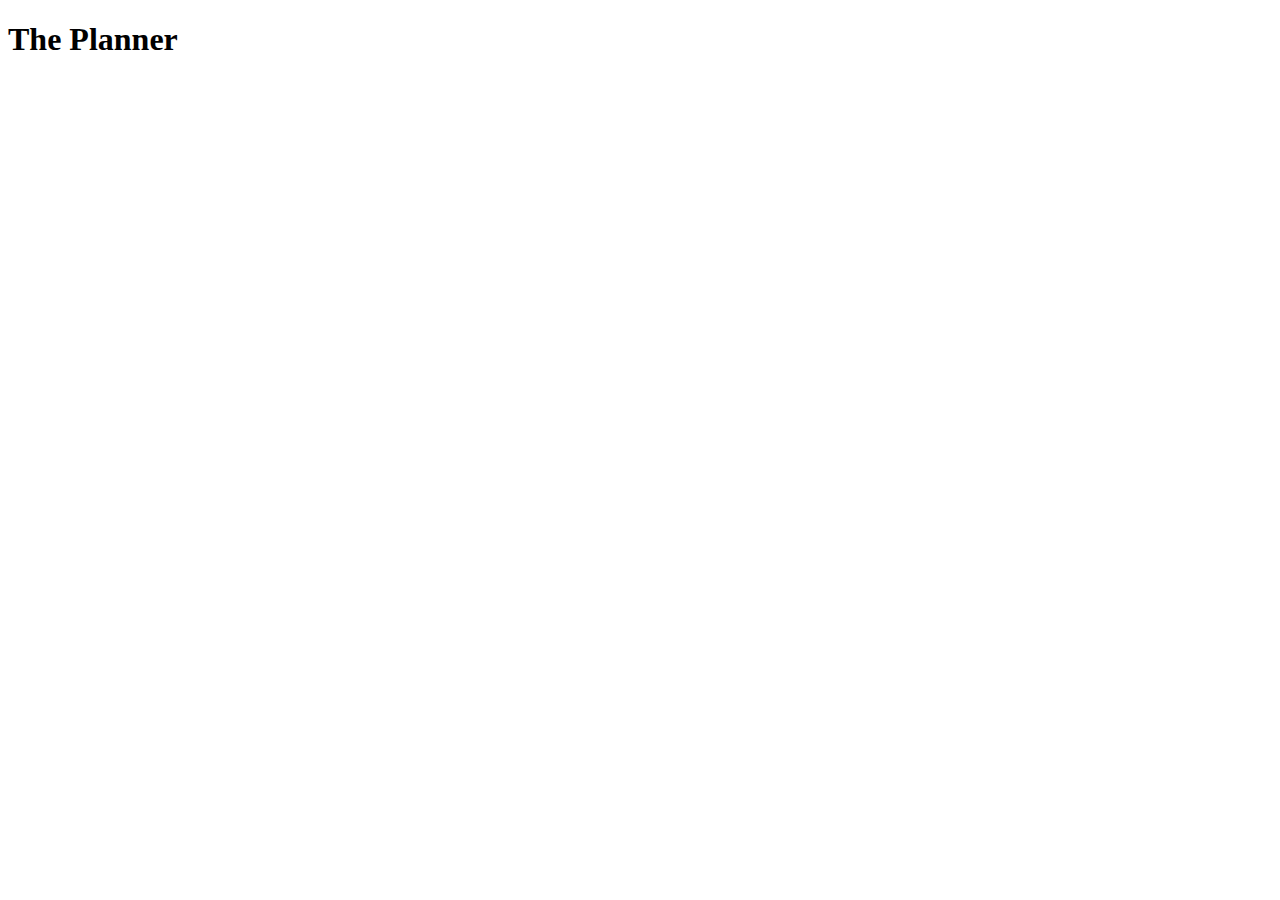
==== planner.html @ 28defc39 "UPDATE FOR 1.0- All Things Finish." ====
<!DOCTYPE html>
<html lang="en-US">
    <head>
        <!-- Meta name and other meta things -->
        <meta charset="UTF-8">
        <meta name="description" content="Workout Planner" />
        <meta name="keywords" keywords="Workout, planner, gym, fitness, app" />
        <!-- For mobile Device -->
        <meta name="viewport" content="width=device-width, initial-scale=1.0">
        <!-- Links to CSS -->
        <link rel= "stylesheet" a href="css/styles.css">
        <!-- Link to Javascript -->
        <script src="/javascript/workoutplanner.js " dever></script>
        <!-- Link for fonts -->
        <link href="https://fonts.googleapis.com/css2?family=EB+Garamond:wght@400;500&family=Kanit:wght@600&family=Libre+Franklin:ital,wght@0,200;0,300;0,400;0,500;1,200&display=swap" rel="stylesheet"> 
        

    </head>
    <body>
        <header>
            <h1> The Planner</h1>
        </header>

    </body>
    <footer>

    </footer>

</html>
---- css/styles.css ----
/* Background color is #2F2F61
Form and Nav button color is #C9CAFC
Nav button color is #3F3A1C
Header/Title color is #DCC789
 */
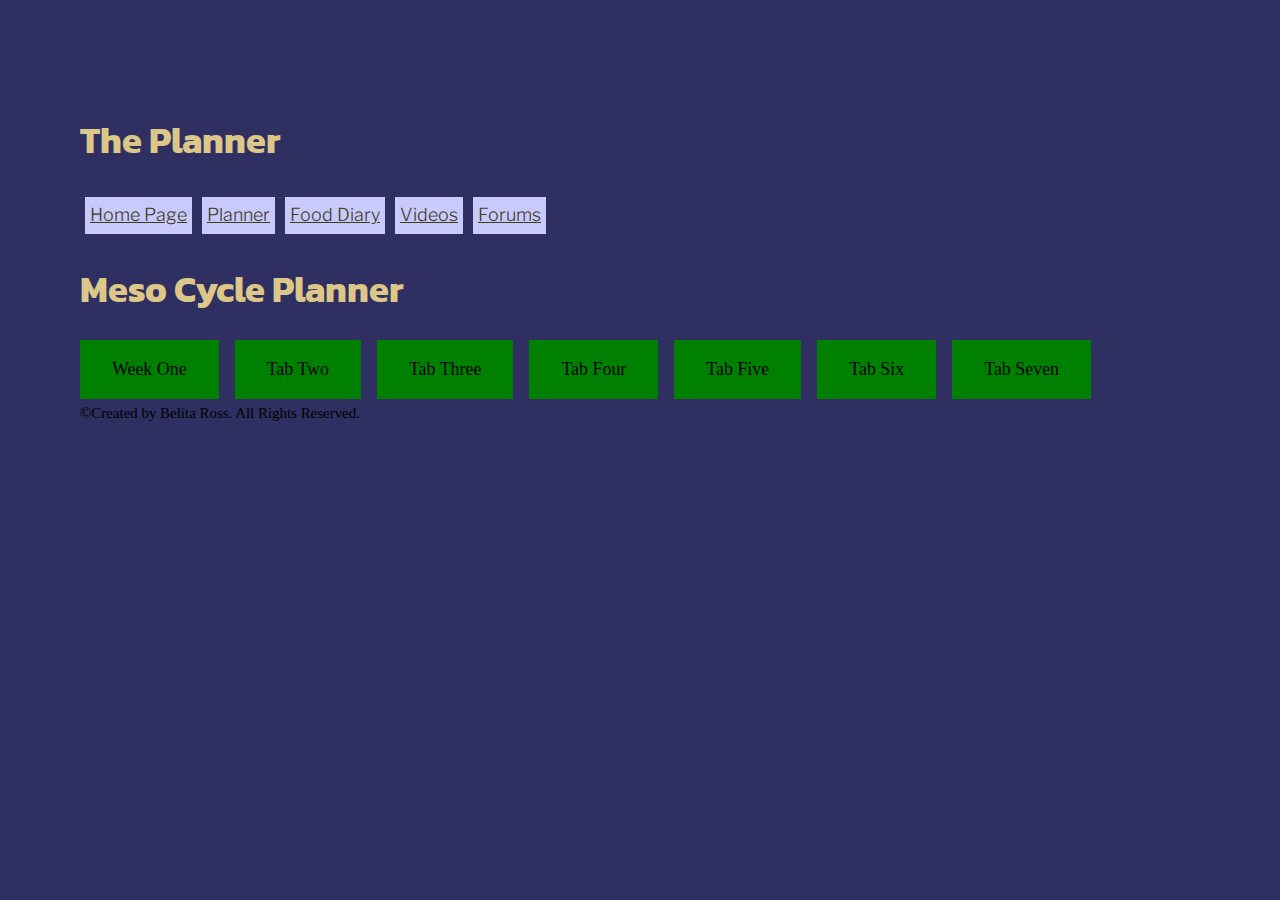
==== commit 33ea1c28: "Some things" ====
--- a/planner.html
+++ b/planner.html
@@ -17,13 +17,210 @@
 
     </head>
     <body>
-        <header>
-            <h1> The Planner</h1>
-        </header>
-
-    </body>
+        <div>
+            <header>
+                <h1>The Planner</h1>
+            </header>
+        </div>
+        
+            <div class="flex-container">
+                <div class="flex-item"><a href="index.html">Home Page</a></div>
+                <div class="flex-item"><a href="planner.html">Planner</a></div>
+                <div class="flex-item"><a href="diary.html">Food Diary</a></div>
+                <div class="flex-item"><a href="video.html">Videos</a></div>
+                <div class="flex-item"><a href="forums.html">Forums</a></div>
+
+            </div>
+        
+        <!-- give the name of each div 'tabs' so that the styling can be applyed -->
+            <main>
+                <h1>Meso Cycle Planner</h1>
+                    <div class="tabs">
+                        <!-- Tab One -->
+                        
+                        <input type="radio" id="tabOne" name="tabs" >
+                        <label for="tabOne"> Week One</label>
+                            <div class="tab">
+                                <div class="innerTab">
+                                    <input type="radio" id="innerTab" name="innerTab">
+                                    <label for="innerTab">Monday</label>
+                                    <div class="bodyBox">
+                                        <table>
+                                            <tbody>
+                                                <tr>
+                                                    <td>aofjaeijfoae</td>
+                                                    <td>ajfgaoejfoaejfoaej</td>
+                                                </tr>
+                                                <tr>
+                                                    <td>aofjaeijfoae</td>
+                                                </tr>
+                                                <tr>
+                                                    <td>aofjaeijfoae</td>
+                                                </tr>
+                                                <tr>
+                                                    <td>aofjaeijfoae</td>
+                                                </tr>
+                                            </tbody>
+                                        </table>
+                                    </div>
+
+                                    <input type="radio" id="innerTab" name="innerTab">
+                                    <label for="innerTab">Tuesday</label>
+                                    <div class="bodyBox">
+                                        <table>
+                                            <tbody>
+                                                <tr>
+                                                    <td>aofjaeijfoae</td>
+                                                </tr>
+                                                <tr>
+                                                    <td>aofjaeijfoae</td>
+                                                </tr>
+                                                <tr>
+                                                    <td>aofjaeijfoae</td>
+                                                </tr>
+                                                <tr>
+                                                    <td>aofjaeijfoae</td>
+                                                </tr>
+                                            </tbody>
+                                        </table>
+                                    </div>
+
+                                    <input type="radio" id="innerTab" name="innerTab">
+                                    <label for="innerTab">Wednesday</label>
+                                    <div class="bodyBox">
+                                       <table>
+                                            <tbody>
+                                                <tr>
+                                                    <td>aofjaeijfoae</td>
+                                                </tr>
+                                                <tr>
+                                                    <td>aofjaeijfoae</td>
+                                                </tr>
+                                                <tr>
+                                                    <td>aofjaeijfoae</td>
+                                                </tr>
+                                                <tr>
+                                                    <td>aofjaeijfoae</td>
+                                                </tr>
+                                            </tbody>
+                                        </table>
+                                    </div>
+
+                                    <input type="radio" id="innerTab" name="innerTab">
+                                    <label for="innerTab">Thursday</label>
+                                    <div class="bodyBox">
+
+                                    </div>
+
+                                    <input type="radio" id="innerTab" name="innerTab">
+                                    <label for="innerTab">Friday</label>
+                                    <div class="bodyBox">
+
+                                    </div>
+
+                                    <input type="radio" id="innerTab" name="innerTab">
+                                    <label for="innerTab">Saturday</label>
+                                    <div class="bodyBox">
+
+                                    </div>
+
+                                    <input type="radio" id="innerTab" name="innerTab">
+                                    <label for="innerTab">Sunday</label>
+                                    <div class="bodyBox">
+                                        <p>zgaddgzgdfgzdgzfdgzfg</p>
+                                    </div>
+                                </div>
+                            </div>
+                        <!-- Tab two -->
+                        <input type="radio" id="tabTwo" name="tabs">
+                        <label for="tabTwo"> Tab Two</label>
+                            <div class="tab">
+                               
+                            
+                            </div>
+                        <!-- Tab Three -->
+                        <input type="radio" id="tabThree" name="tabs">
+                        <label for="tabThree"> Tab Three</label>
+                            <div class="tab">
+                                
+                                
+                            </div>
+                        <!-- Tab four -->
+                        <input type="radio" id="tabFour" name="tabs">
+                        <label for="tabFour"> Tab Four</label>
+                            <div class="tab">
+
+                                <div class="outerTab">
+
+                                </div>
+
+                                <div class="outerTab">
+
+                                </div>
+
+                                <div class="outerTab">
+
+                                </div>
+                            </div>
+                        <!-- Tab Five -->
+                        <input type="radio" id="tabFive" name="tabs">
+                        <label for="tabFive"> Tab Five</label>
+                            <div class="tab">
+
+                                <div class="outerTab">
+
+                                </div>
+
+                                <div class="outerTab">
+
+                                </div>
+
+                                <div class="outerTab">
+
+                                </div>
+                            </div>
+                        <!-- Tab Six -->
+                        <input type="radio" id="tabSix" name="tabs">
+                        <label for="tabSix"> Tab Six</label>
+                            <div class="tab">
+
+                                <div class="outerTab">
+
+                                </div>
+
+                                <div class="outerTab">
+
+                                </div>
+
+                                <div class="outerTab">
+
+                                </div>
+                            </div>
+                        <!-- Tab Seven -->
+                        <input type="radio" id="tabSeven" name="tabs">
+                        <label for="tabSeven"> Tab Seven</label>
+                            <div class="tab">
+
+                                <div class="outerTab">
+
+                                </div>
+
+                                <div class="outerTab">
+
+                                </div>
+
+                                <div class="outerTab">
+
+                                </div>
+                            </div>
+                    </div>
+                
+            </main>
+        </body>
     <footer>
-
+        <small>
+            &copy;Created by Belita Ross. All Rights Reserved.
+        </small>
     </footer>
 
 </html>--- a/css/styles.css
+++ b/css/styles.css
@@ -3,3 +3,154 @@
 Nav button color is #3F3A1C
 Header/Title color is #DCC789
  */
+
+ /* FONT
+     font-family: 'EB Garamond', serif;
+
+    font-family: 'Kanit', sans-serif; Headers
+
+    font-family: 'Libre Franklin', sans-serif; is also the nav menu text*/
+
+
+/* General Styling */
+
+header{
+    font-family: 'Kanit', sans-serif;
+    color:#DCC789;
+}
+
+h1{
+    font-family: 'Kanit', sans-serif;
+    color:#DCC789;
+}
+
+p{
+    font-family: 'Libre Franklin', sans-serif;
+    background-color: #C9CAFC;
+    margin-left: 10% ;
+    margin-right:10%;
+}
+
+body{
+    background-color: #2F2F61;
+    min-height: 100vh;
+    box-sizing: border-box;
+    padding-top: 10vh;
+    /* font-family: "HelveticaNeue-Light", "Helvetica Neue Light", "Helvetica Neue", Helvetica, Arial, "Lucida Grande", sans-serif;  */
+    font-weight: 300;
+    line-height: 1.5;
+    max-width: 70rem;
+    margin: 0 auto;
+    font-size: 112%;
+    
+}
+
+.flex-container{
+    display:flex;
+    flex-direction: row;
+   
+    
+}
+
+.flex-item{
+    background-color: #C9CAFC;
+    padding: 5px;
+    margin: 5px;
+    font-family: 'Libre Franklin', sans-serif;
+
+}
+
+.flex-item a:link {
+    color:#3F3A1C;
+}
+
+.flex-item a:visited{
+    color:#836408;
+}
+
+.flex-item a:hover{
+    color:aqua;
+}
+
+/* styleing for Tabs for file folder thingy */
+
+.tabs{
+    display:flex;
+    flex-wrap:wrap;
+}
+
+.tabs label{  /* This are the other tab not the first on*/
+    order: 1;
+    display:block;
+    cursor:pointer;
+    padding: 1rem 2rem;
+    margin-right:1rem;
+    background: green;
+    transition: ease-in 0.4s;
+
+}
+
+.tabs .tab{  /* This is the body, where text goes*/
+    order:90;
+    flex-grow:1;
+    width:100px;
+    display: none;
+    background: red;
+    padding:1rem;
+    
+}
+
+.tabs input[type="radio"]{   /* This takes off the radio buttons, the circles on the left of the list items*/
+    display:none;
+}
+
+.tabs input[type="radio"]:checked + label{   /*This is makes the clicked tab a different color */
+    background: white;
+}
+
+.tabs input[type="radio"]:checked + label + .tab{
+    display:block;
+}
+
+.innerTab{
+    display:flex;
+    flex-wrap:wrap;
+}
+
+.innerTab label{ /* it works for my inner tabs, making it look like the outer tabs*/
+    order:1;
+    display:block;
+    padding:1rem 2rem;
+    margin-right:1rem;
+    background:yellow;
+    transition: ease-in 0.4s;
+}
+
+.innerTab .bodyBox{
+    order:99;
+    flex-grow:1;
+    width:100px;
+    display:none;  /*I believe this styling is being inherited from the parent display from the .tabs .tab section that styles the same part. */
+    background:pink;
+    padding:1rem;
+    border: #2F2F61 solid 3px;
+}
+
+.innerTab input[type="radio"]{
+    display:none;
+}
+.innerTab input[type="radio"]:checked + label{
+    background:green;
+}
+
+.innerTab input[type="radio"]:checked + label + .bodyBox{
+    display:block;
+}
+
+.monday{
+    background: pink;
+    padding-left:1rem 2rem;
+    margin-right:2rem;
+    
+
+}